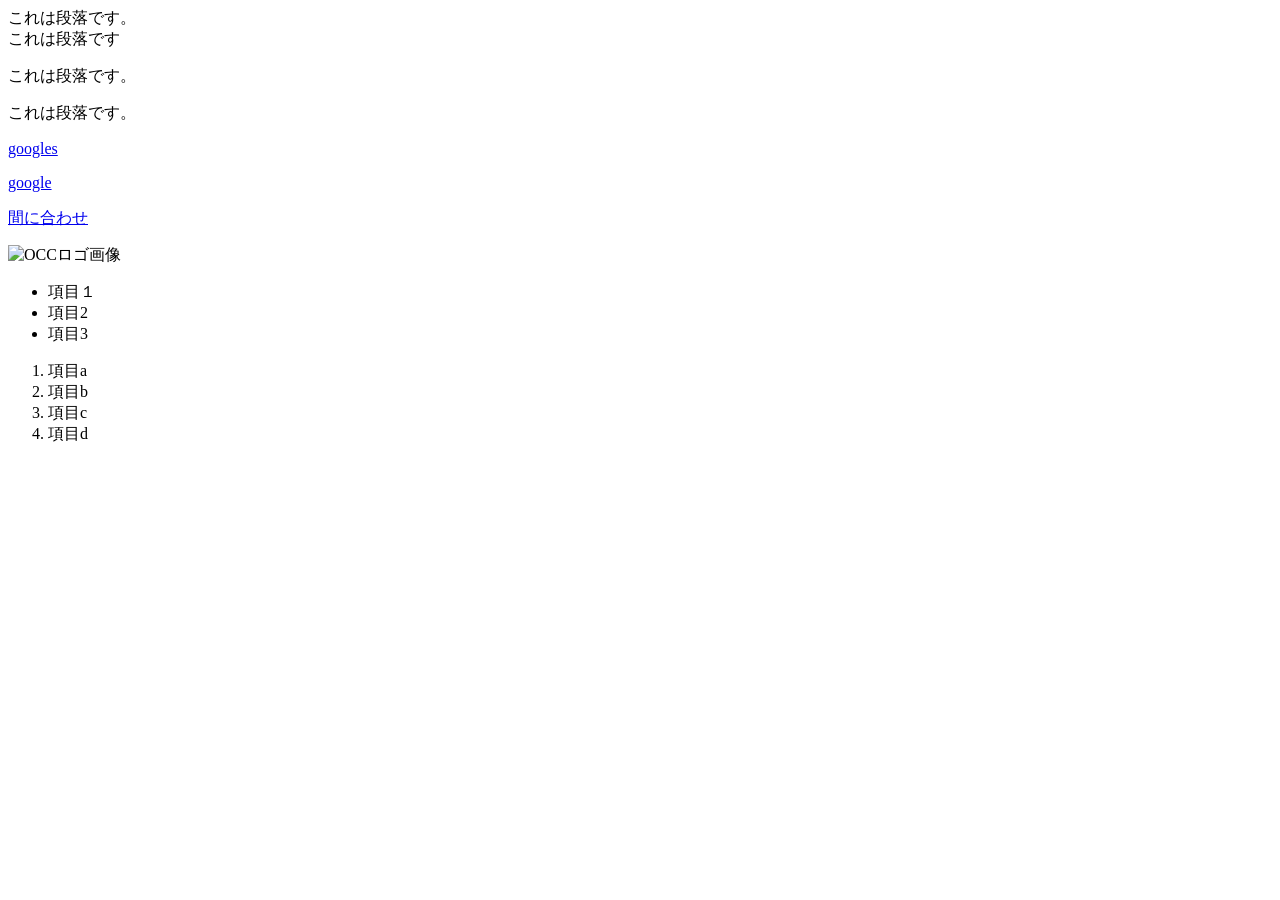
==== index.html @ 82cfc7b2 "first commit" ====
<!DOCTYPE html>
<html lang="ja">
<head>
    <meta charset="UTF-8">
    <meta name="viewport" content="width=device-width, initial-scale=1.0">
    <title>IE-SP2</title>
    <link rel="stylesheet" href="css/style.css">
</head>
<body>
    <!--段落-->
    これは段落です。<br>
     これは段落です

     <p>これは段落です。</p>
     <p>これは段落です。</p>
   
<!--リンクタブ-->
     <a href="https://google.com">googles</a>
     <p><a href="https://google.com" target= "_blank">google</a></p>
     <p><a href="contact.html">間に合わせ</a></p>
<!--画像タグ-->
        <img src="https://www.occ.ac.jp/common/img/logo.png" alt="OCCロゴ画像">
<!--リストタグ-->
        <ul>
            <li>項目１</li>
            <li>項目2</li>
            <li>項目3</li>
        </ul>

        <ol>
            <li>項目a</li>
            <li>項目b</li>
            <li>項目c</li>
            <li>項目d</li>
        </ol>

<body>
</html>
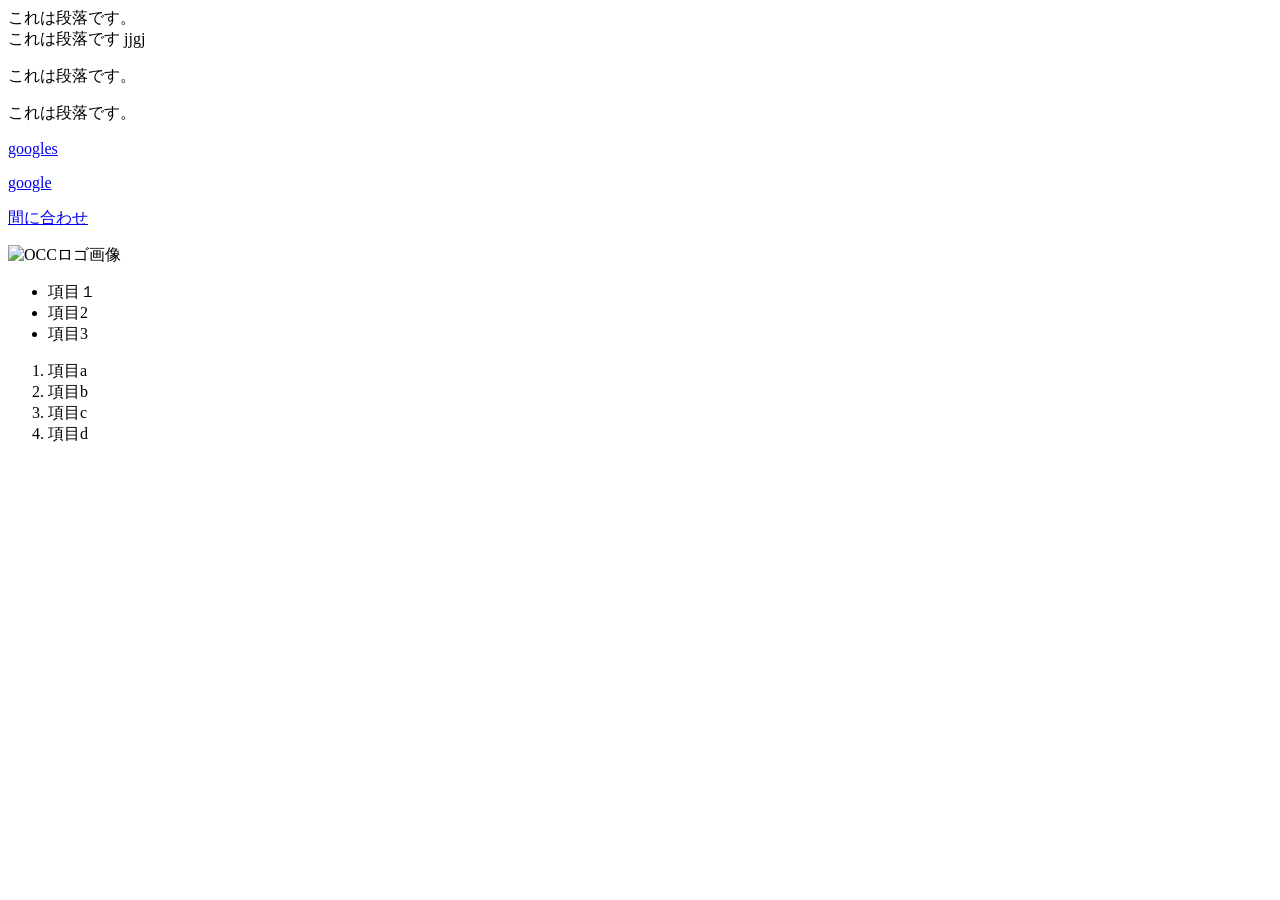
==== commit 7f5fb36e: "up" ====
--- a/index.html
+++ b/index.html
@@ -10,6 +10,7 @@
     <!--段落-->
     これは段落です。<br>
      これは段落です
+jjgj
 
      <p>これは段落です。</p>
      <p>これは段落です。</p>
